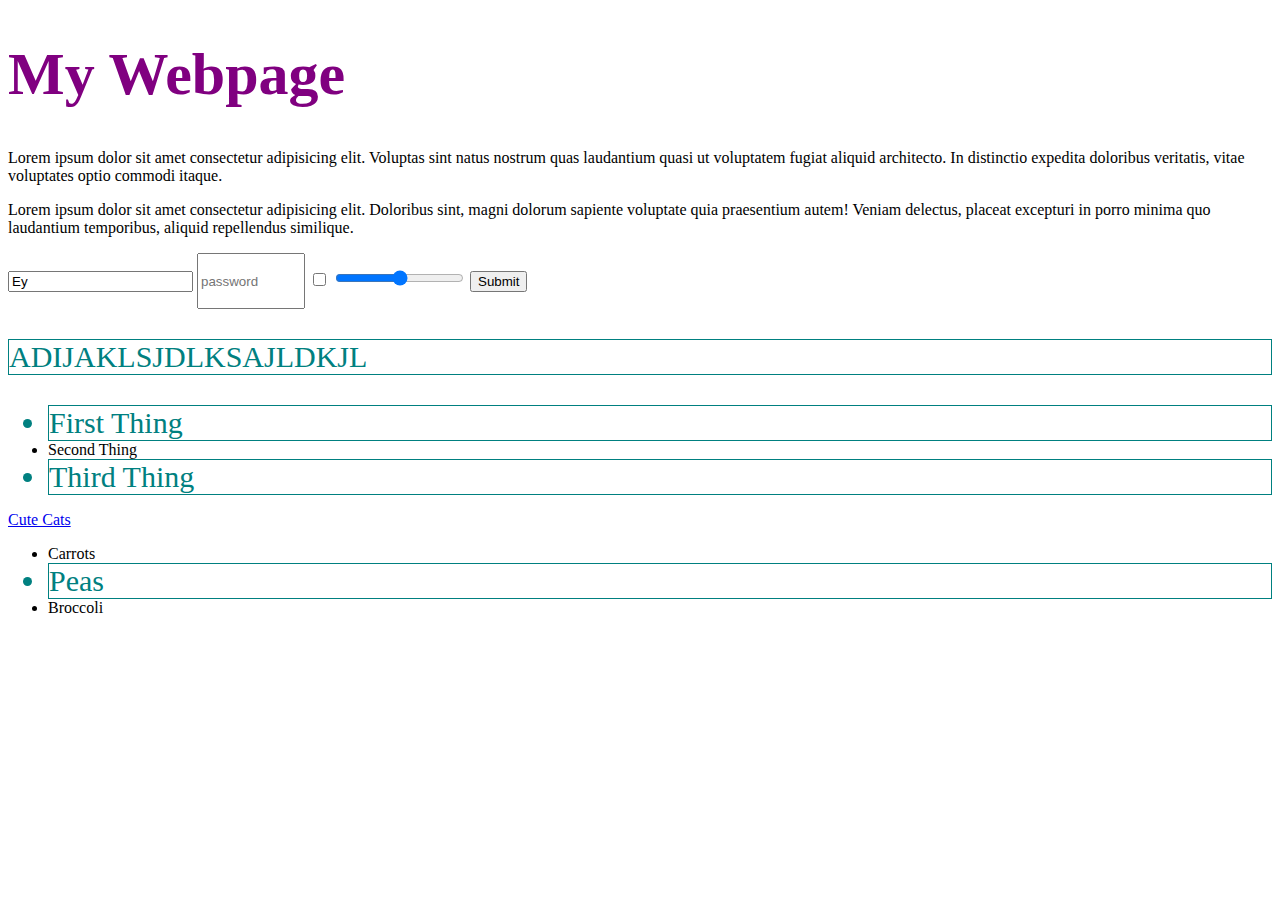
==== section-14/index.html @ 379d0e45 "Add section-14" ====
<!DOCTYPE html>
<html lang="en">

<head>
  <meta charset="UTF-8">
  <meta name="viewport" content="width=device-width, initial-scale=1.0">
  <meta http-equiv="X-UA-Compatible" content="ie=edge">
  <title>getElementById</title>
  <link rel="stylesheet" href="app.css">
</head>

<body>
  <h1 class="header">My Webpage</h1>
  <p>Lorem ipsum dolor sit amet consectetur adipisicing elit. Voluptas sint natus nostrum quas laudantium quasi ut
    voluptatem fugiat aliquid architecto. In distinctio expedita doloribus veritatis, vitae voluptates optio commodi
    itaque.</p>
  <p id="main">Lorem ipsum dolor sit amet consectetur adipisicing elit. Doloribus sint, magni dolorum sapiente voluptate
    quia


    praesentium autem! Veniam delectus, placeat excepturi in porro minima quo laudantium temporibus, aliquid repellendus
    similique.
    <script>console.log('hello world');</script>
  </p>
  <form action="">
    <input type="text" placeholder="Bear Name" value="Ey">
    <input type="password" placeholder="password">
    <input type="checkbox">
    <input type="range" min="100" max="500">
    <input type="submit">
  </form>
  <p class="special">
    ADIJAKLSJDLKSAJLDKJL
  </p>
  <ul>
    <li class="special">First Thing</li>
    <li>Second Thing</li>
    <li class="special">Third Thing</li>
  </ul>
  <a href="http://www.cats.com/cute">Cute Cats</a>
  <img id="bear-photo"
    src="https://images.unsplash.com/photo-1573920111312-04f1b25c6b85?ixlib=rb-1.2.1&ixid=eyJhcHBfaWQiOjEyMDd9&auto=format&fit=crop&w=1268&q=80"
    alt="">
  <section>
    <ul>
      <li>Carrots</li>
      <li class="special">Peas</li>
      <li>Broccoli</li>
    </ul>
  </section>
  <script src="lesson-145.js"></script>
</body>

</html>
---- section-14/app.css ----
h1 {
  color: purple;
  font-size: 60px;
}

h1:hover {
  color: red;
  font-size: 80px;
}

#bear-photo {
  width: 250px;
}

.special {
  color: teal;
  font-size: 30px;
  border: 1px solid teal;
}

input[type="password"] {
  height: 50px;
  width: 100px;
}
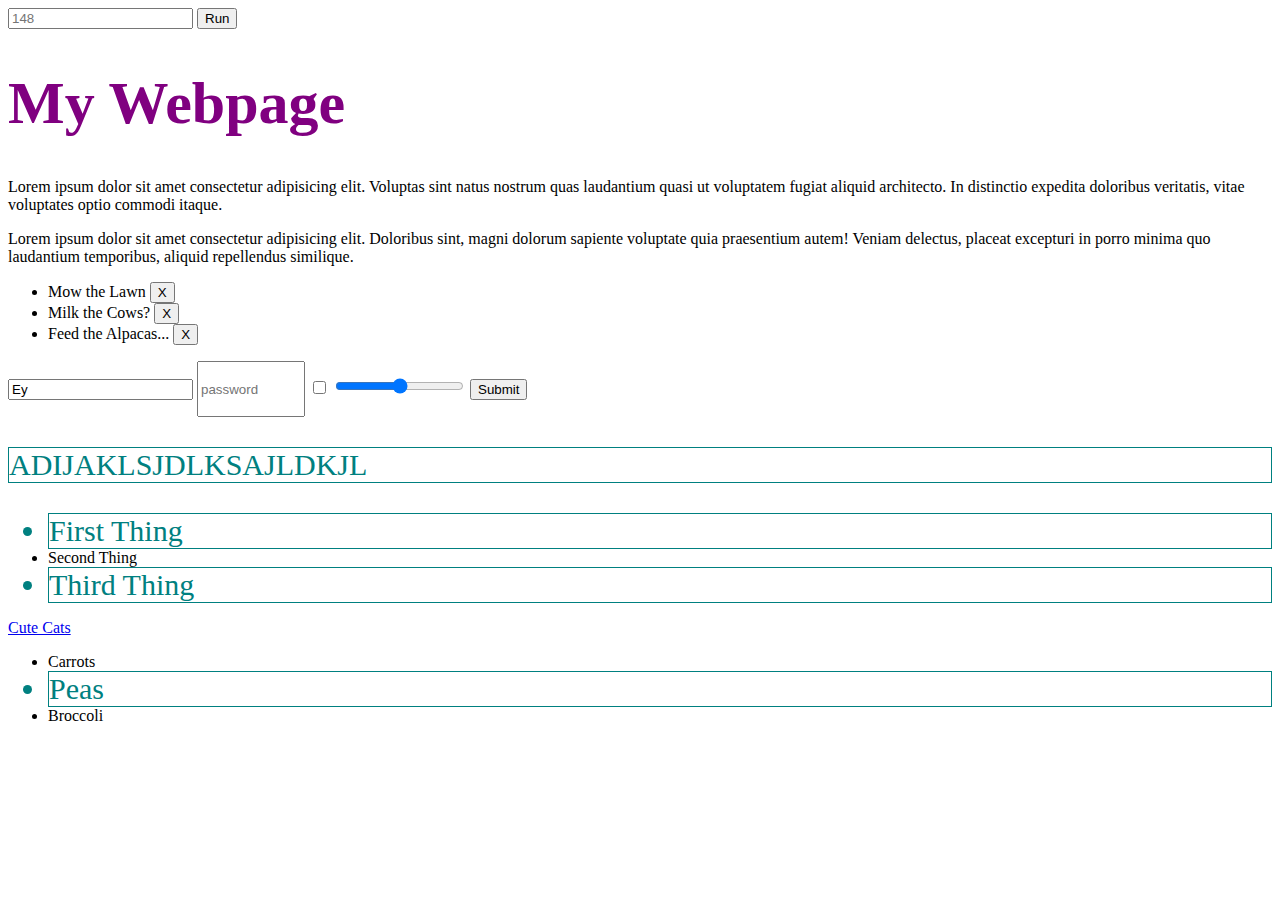
==== commit cb50365e: "Add javascript lesson selector" ====
--- a/section-14/index.html
+++ b/section-14/index.html
@@ -10,6 +10,11 @@
 </head>
 
 <body>
+  <form id="js-selector">
+    <input type="text" name="lesson" placeholder="148">
+    <input type="submit" name="run" value="Run">
+  </form>
+
   <h1 class="header">My Webpage</h1>
   <p>Lorem ipsum dolor sit amet consectetur adipisicing elit. Voluptas sint natus nostrum quas laudantium quasi ut
     voluptatem fugiat aliquid architecto. In distinctio expedita doloribus veritatis, vitae voluptates optio commodi
@@ -22,6 +27,13 @@
     similique.
     <script>console.log('hello world');</script>
   </p>
+
+  <ul id="todos">
+    <li class="todo">Mow the Lawn <button>X</button></li>
+    <li class="todo">Milk the Cows? <button>X</button></li>
+    <li class="todo">Feed the Alpacas... <button>X</button></li>
+  </ul>
+
   <form action="">
     <input type="text" placeholder="Bear Name" value="Ey">
     <input type="password" placeholder="password">
@@ -48,7 +60,7 @@
       <li>Broccoli</li>
     </ul>
   </section>
-  <script src="lesson-145.js"></script>
+  <script src="app.js"></script>
 </body>
 
 </html>
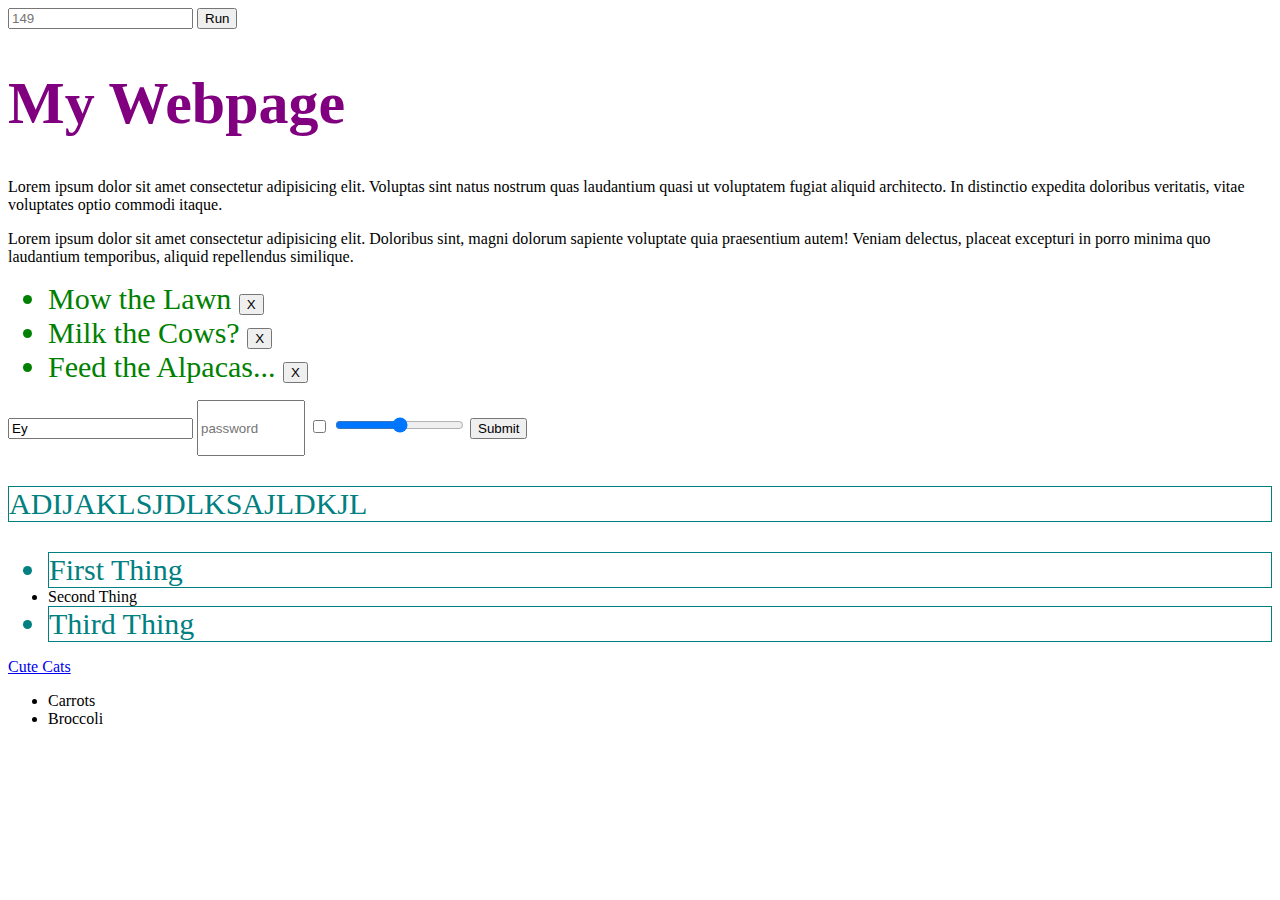
==== commit 435d94ee: "Fix documentation" ====
--- a/section-14/index.html
+++ b/section-14/index.html
@@ -11,7 +11,7 @@
 
 <body>
   <form id="js-selector">
-    <input type="text" name="lesson" placeholder="148">
+    <input type="text" name="lesson" placeholder="149">
     <input type="submit" name="run" value="Run">
   </form>
 
--- a/section-14/app.css
+++ b/section-14/app.css
@@ -1,3 +1,5 @@
+/* Section 14 - app.css */
+
 h1 {
   color: purple;
   font-size: 60px;
@@ -22,3 +24,15 @@
   height: 50px;
   width: 100px;
 }
+
+.todo {
+  font-size: 30px;
+  color: green;
+}
+
+
+.done {
+  color: 'gray';
+  text-decoration: line-through;
+  opacity: 0.5;
+}
